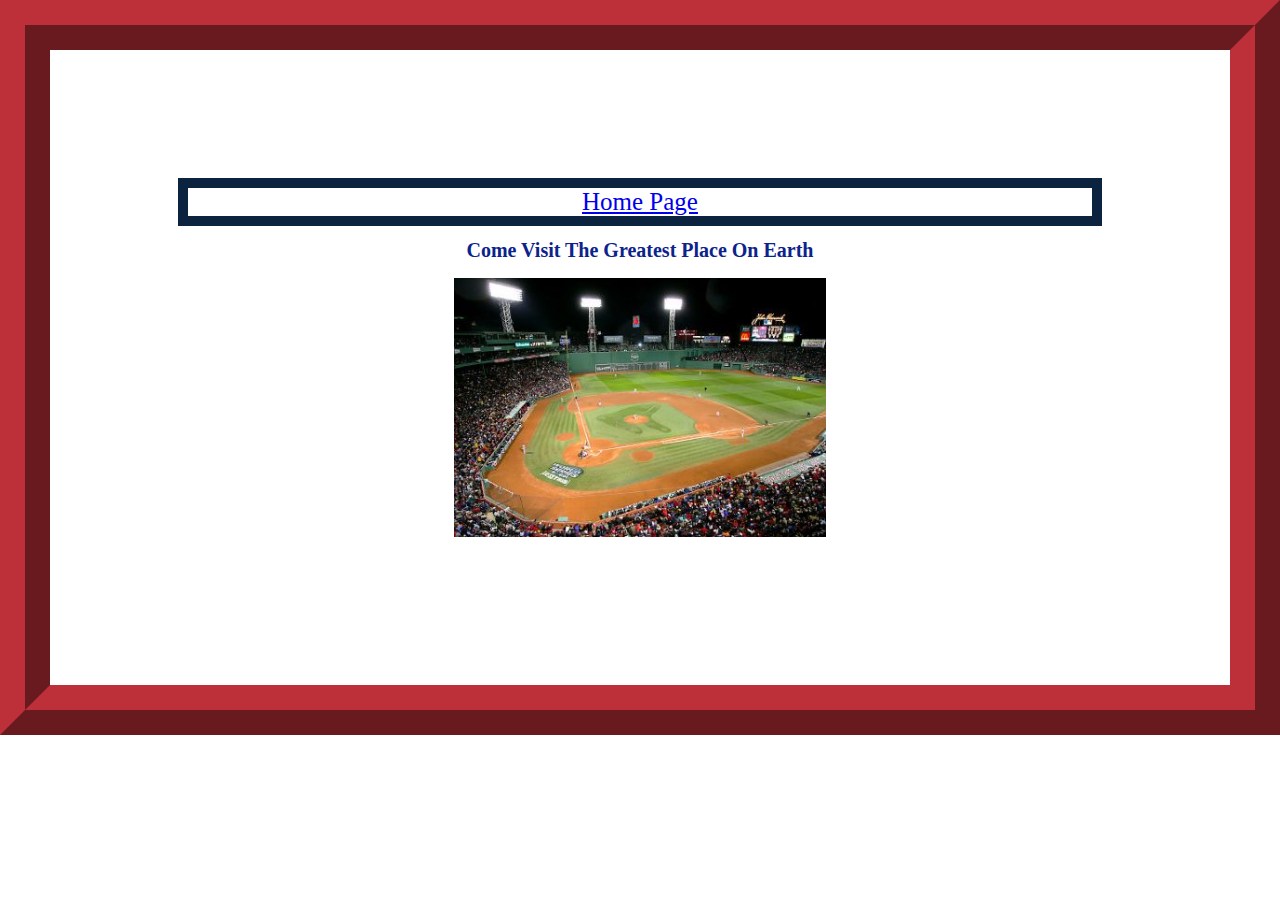
==== contact.html @ d1303f4a "Completed Gallery" ====
<!DOCTYPE html>
<!--
Date created: 19 October, 2021
Last edited: 19 October, 2021
Created by: Tyler Cardwell
Purpose: Creating a gallery of important moments in Red Sox history. Memorializing 
these moments with a pictuer gallery-->

<!--Establishing the document type, specifying the document language, adding the meta character encoding element, 
    and adding a title for the webpage-->

<html lang="en">
	<head>
		<meta charset="utf-8">
		<title>Title Town For A Reason</title>

        <!--Linking the style sheet here-->
        <link rel="stylesheet" href="css/style.css">

		<!--Created a viewport window that adjusts the width with the viewing device width. 
            This is required for responsive media-->
		<meta name="viewport" content="width=device-width, initial-scale=1">
        <meta charset="utf-8">
		<meta http-equiv="X-UA-Compatible" content="IE=edge">
    
    </head>

    <body>
        
        <header> 

            <nav>
                <a href="index.html">Home Page</a>
            </nav>

        </header>

        <h1>Come Visit The Greatest Place On Earth</h1>

        <p> <picture> <source media="(min-width: 206px)"> <img src="Images/fenway-park-200.jpg" 
            alt="Fenway Park"  srcset="Images/fenway-park-200.jpg 206w,     
            Images/fenway-park-400.jpg 412w,         Images/fenway-park-600.jpg 618w"    
            sizes="(max-width: 480px) 50vw,    (max-width: 960px) 30vw,   30vw">
        </picture></p>
        
    </body>
</html>
---- css/style.css ----
element.style {

}

nav {
  font-family: Georgia;
  display: inherit;
  scroll-padding-block: 3em;
}

header {
  border: 10px solid #0C2340;
  text-emphasis-color: #0C238C;
  text-align: center;
  text-decoration: dashed;
  text-decoration: #FFFFFF;
  font-size: 25px;
  font-family: Georgia;
}

body {
  background: #FFFFFF;
  font-family: Georgia; 
  background-color: #FFFFFF;
  border: 50px ridge #BD3039;
  text-align: center; 
  margin: auto;
  padding: 10%;
}
h1   {
  font-size: 20px;
  font-family: Georgia;
  color: #0C238C;}
p    {
  font-family: Geneva;
  font-size: 16px;
  color: #0C2340;}
h2{
  font-size: 20px;
  font-family: Georgia;
  color: #BD3039;}
  h3{
  font-size: 20px;
  font-family: Georgia;
  color: #BD3039;
  }

  .box{
    padding-top: 1rem;
    border: 5px solid #0C2340;
  }
  .box-1 {
    padding-top: 1rem;
    border: 5px solid #BD3039;
}

.box-2{
  padding-top: 1rem;
  border: 5px solid #0C2340;
}

h4 {
  font-size: 20px;
  font-family: Georgia;
  color: #BD3039;
  text-align: left;

}
.baseball-img {
    display: inline;
    width: 20%;
    height: 150px;
    padding-left: 1em;
    padding-right: 1em;
}

.galHeader{
  font-size: 35px;
  font-family: Georgia;
  color: #BD3039;
  text-align: center;
}
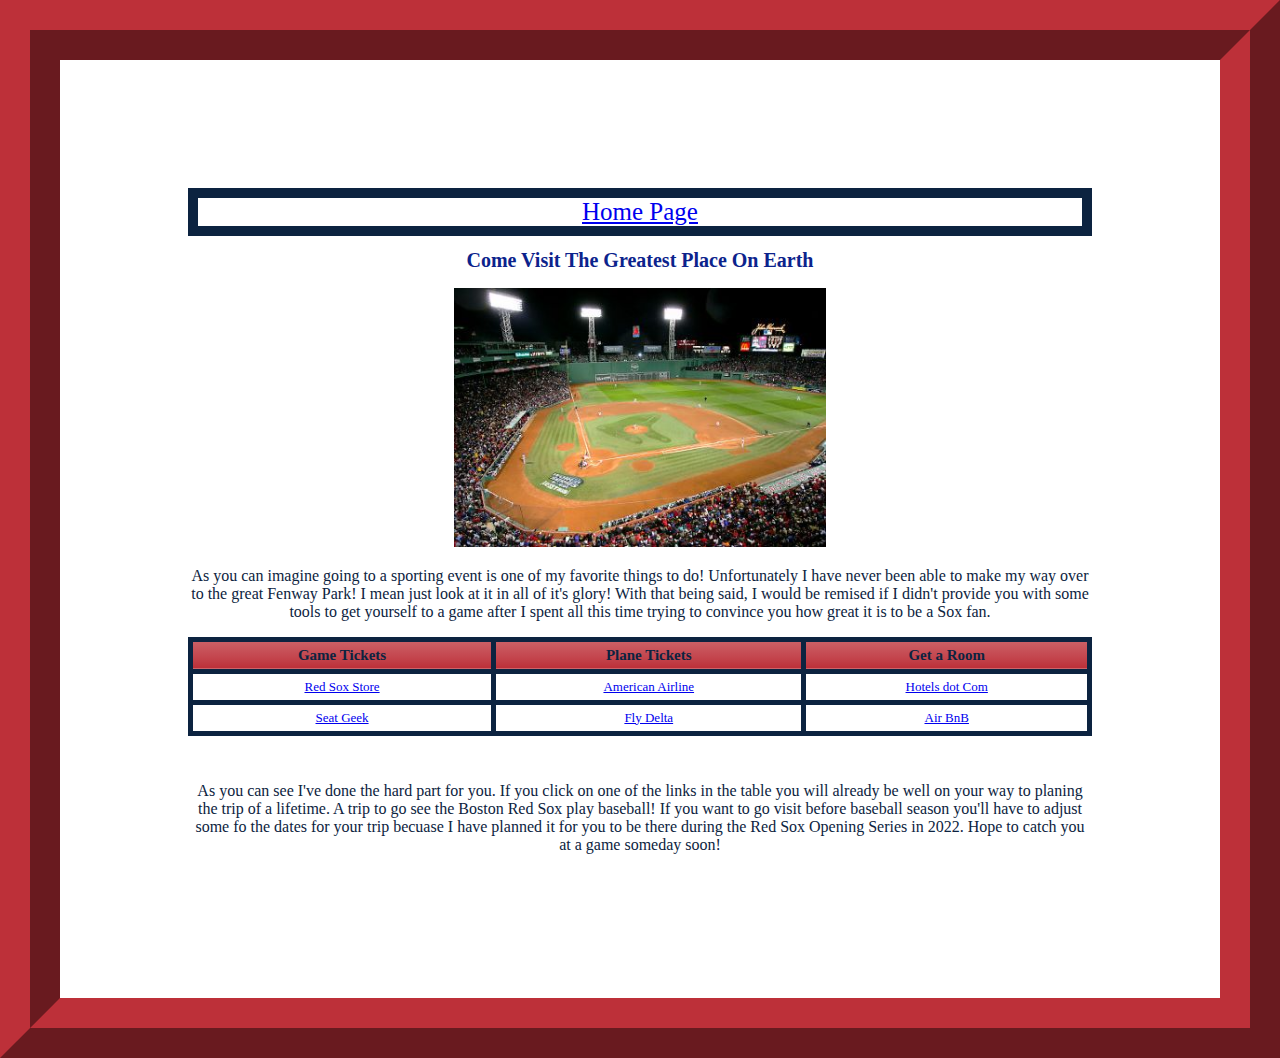
==== commit 5420d079: "finished the links page" ====
--- a/contact.html
+++ b/contact.html
@@ -35,6 +35,10 @@
 
         </header>
 
+        <!--This page is supposed to serve as a sort of conclusion page to my website providing people 
+        with the means to go see a Red Sox game if I've done a good enough job convincing them to become 
+        fans up to this point-->
+
         <h1>Come Visit The Greatest Place On Earth</h1>
 
         <p> <picture> <source media="(min-width: 206px)"> <img src="Images/fenway-park-200.jpg" 
@@ -42,6 +46,54 @@
             Images/fenway-park-400.jpg 412w,         Images/fenway-park-600.jpg 618w"    
             sizes="(max-width: 480px) 50vw,    (max-width: 960px) 30vw,   30vw">
         </picture></p>
+
+        <p>As you can imagine going to a sporting event is one of my favorite things to do! Unfortunately I have never been able 
+            to make my way over to the great Fenway Park! I mean just look at it in all of it's glory! With that being said, I 
+            would be remised if I didn't provide you with some tools to get yourself to a game after I spent all this time trying
+            to convince you how great it is to be a Sox fan. 
+        </p>
+
+        <!--Table was constructed and copied from a site called, divtable.com/table-styler-->
+
+        <table class="minimalistBlack">
+            <thead>
+            <tr>
+            <th>Game Tickets</th>
+            <th>Plane Tickets</th>
+            <th>Get a Room</th>
+            </tr>
+            </thead>
+            <tbody>
+            <tr>
+                <!--First row of the table, column 1, 2, and 3-->
+            <td><a href="https://www.mlb.com/redsox/tickets/season-tickets/new">Red Sox Store</a></td>
+            <td><a href="https://www.aa.com/booking/flights/choose-flights/flight1?bookingPathStateId=1635622472068-
+                633&redirectSearchToLegacyAACom=false">American Airline</a></td>
+            <td><a href="https://www.hotels.com/search.do?destination-id=1401516&q-
+                check-in=2021-11-01&q-check-out=2021-11-02&q-rooms=1&q-room-0-adults=2&q-room-0-children=0&f-lid=1409851&sort-
+                order=DISTANCE_FROM_LANDMARK">Hotels dot Com</a></td></tr>
+            <tr>
+                <!--Second row of the table, column 1, 2, and 3-->
+            <td><a href="https://seatgeek.com/venues/fenway-park/tickets">Seat Geek</a></td>
+            <td><a href="https://www.delta.com/flight-search/search-results?cacheKeySuffix=bcaf4799-d002-4072-9200-a75068397458">
+                Fly Delta</a></td>
+            <td><a href="https://www.airbnb.com/s/Back-Bay--Boston--MA--United-States/homes?tab_id=home_tab&refinement_
+                paths%5B%5D=%2Fhomes&flexible_trip_dates%5B%5D=december&flexible_trip_dates%5B%5D=november&flexible_trip_
+                lengths%5B%5D=weekend_trip&date_picker_type=calendar&query=Back%20Bay%2C%20Boston%2C%20MA%2C%20United%20States&place_
+                id=ChIJsfUV-A5644kRxFubWZLMo7w&checkin=2022-04-15&checkout=2022-04-17&source=structured_search_input_header&search_type=
+                user_map_move&ne_lat=42.35217670874754&ne_lng=-71.08375283964449&sw_lat=42.34063131291056&sw_lng=-71.10570403822237&zoom=
+                16&search_by_map=true">Air BnB</a></td></tr>
+            </tbody>
+            </tr>
+            </table>
+
+        <div class="closing">
+            <p>As you can see I've done the hard part for you. If you click on one of the links in the table you will already be
+                well on your way to planing the trip of a lifetime. A trip to go see the Boston Red Sox play baseball! If you want
+                to go visit before baseball season you'll have to adjust some fo the dates for your trip becuase I have planned it
+                for you to be there during the Red Sox Opening Series in 2022. Hope to catch you at a game someday soon! 
+            </p>
+        </div>
         
     </body>
 </html>--- a/css/style.css
+++ b/css/style.css
@@ -22,7 +22,7 @@
   background: #FFFFFF;
   font-family: Georgia; 
   background-color: #FFFFFF;
-  border: 50px ridge #BD3039;
+  border: 60px ridge #BD3039;
   text-align: center; 
   margin: auto;
   padding: 10%;
@@ -73,7 +73,6 @@
     padding-left: 1em;
     padding-right: 1em;
 }
-
 .galHeader{
   font-size: 35px;
   font-family: Georgia;
@@ -82,8 +81,44 @@
 }
 
 
+table.minimalistBlack {
+  border: 3px solid #0C2340;
+  width: 100%;
+  text-align: center;
+  border-collapse: collapse;
+}
+table.minimalistBlack td, table.minimalistBlack th {
+  border: 5px solid #0C2340;
+  padding: 5px 4px;
+}
+table.minimalistBlack tbody td {
+  font-size: 13px;
+  color: #0C2340;
+}
+table.minimalistBlack thead {
+  background: #BD3039;
+  background: -moz-linear-gradient(top, #cd646a 0%, #c3444c 66%, #BD3039 100%);
+  background: -webkit-linear-gradient(top, #cd646a 0%, #c3444c 66%, #BD3039 100%);
+  background: linear-gradient(to bottom, #cd646a 0%, #c3444c 66%, #BD3039 100%);
+  border-bottom: 3px solid #BD3039;
+}
+table.minimalistBlack thead th {
+  font-size: 15px;
+  font-weight: bold;
+  color: #0C2340;
+  text-align: center;
+}
+table.minimalistBlack tfoot td {
+  font-size: 14px;
+}
+
+.closing{
+  padding-top: 30px;
+}
 
 
 
 
 
+
+
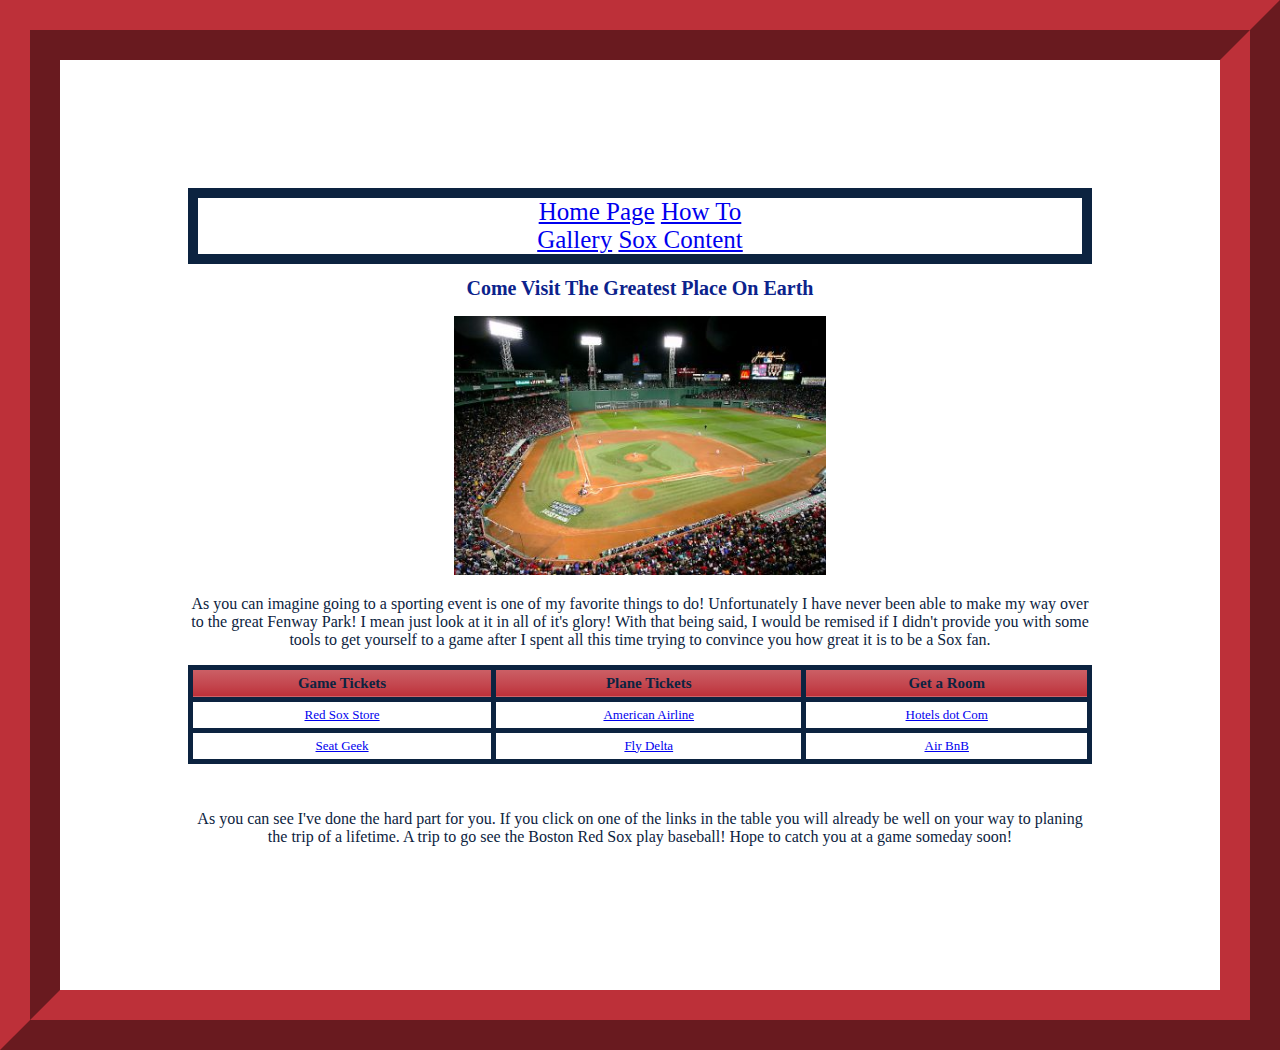
==== commit b07b30e8: "Update contact.html" ====
--- a/contact.html
+++ b/contact.html
@@ -31,6 +31,9 @@
 
             <nav>
                 <a href="index.html">Home Page</a>
+                <a href="tutorial.html">How To</a><br>
+                <a href="gallery.html">Gallery</a>
+			    <a href="media.html">Sox Content</a>
             </nav>
 
         </header>
@@ -86,14 +89,13 @@
             </tbody>
             </tr>
             </table>
-
+            <!--Created a DIV class here in order to add extra padding to the text so it didnt look so cramped next to the table-->
         <div class="closing">
             <p>As you can see I've done the hard part for you. If you click on one of the links in the table you will already be
-                well on your way to planing the trip of a lifetime. A trip to go see the Boston Red Sox play baseball! If you want
-                to go visit before baseball season you'll have to adjust some fo the dates for your trip becuase I have planned it
-                for you to be there during the Red Sox Opening Series in 2022. Hope to catch you at a game someday soon! 
+                well on your way to planing the trip of a lifetime. A trip to go see the Boston Red Sox play baseball! Hope to catch 
+                you at a game someday soon! 
             </p>
         </div>
         
     </body>
-</html>+</html>
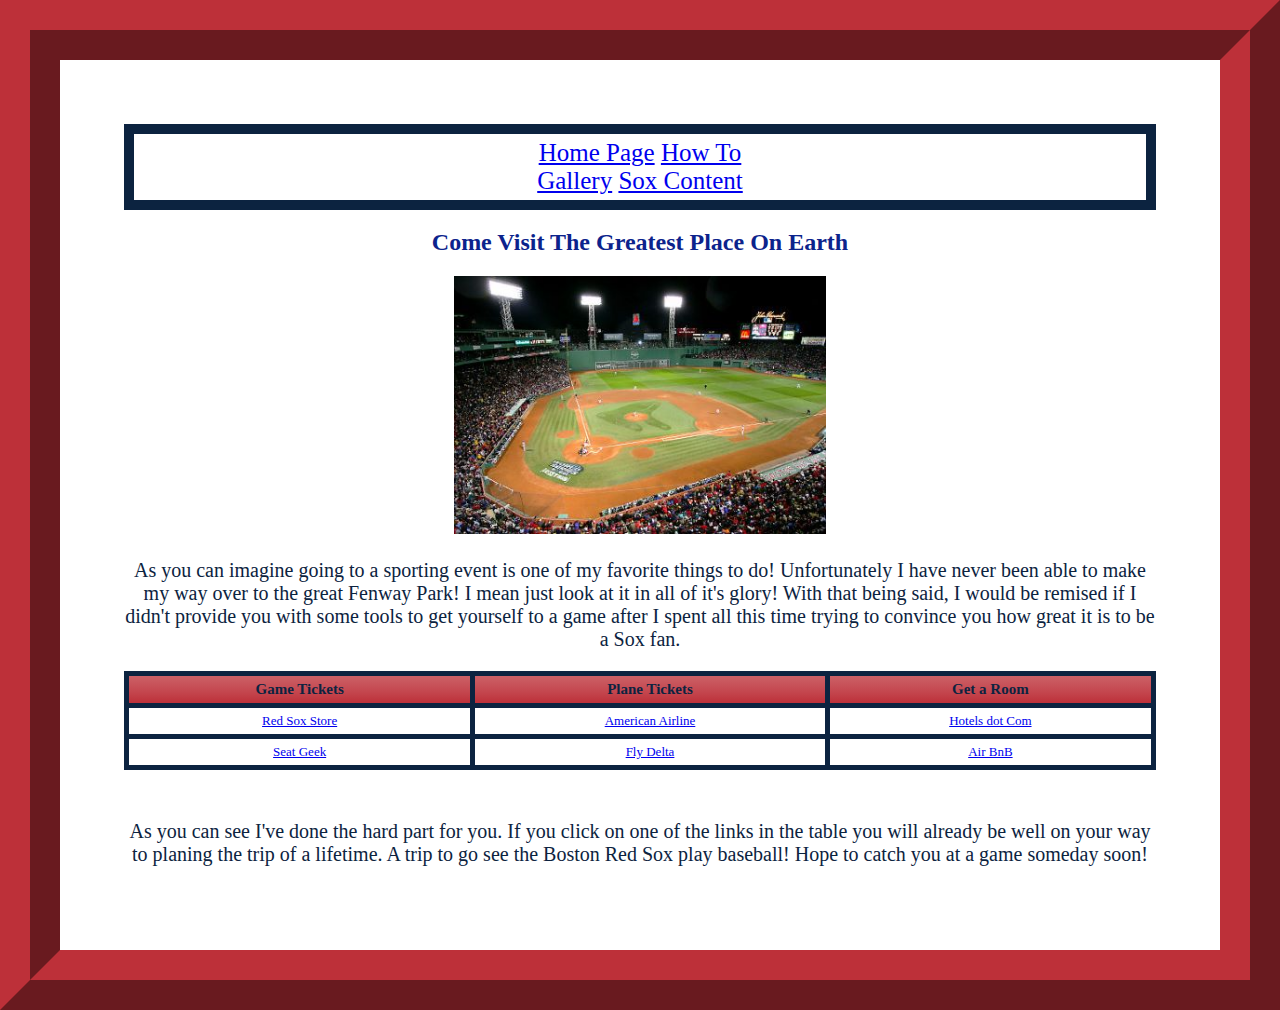
==== commit c20694b8: "Update contact.html" ====
--- a/contact.html
+++ b/contact.html
@@ -1,7 +1,7 @@
 <!DOCTYPE html>
 <!--
 Date created: 19 October, 2021
-Last edited: 19 October, 2021
+Last edited: 31 October, 2021
 Created by: Tyler Cardwell
 Purpose: Creating a gallery of important moments in Red Sox history. Memorializing 
 these moments with a pictuer gallery-->
@@ -12,7 +12,7 @@
 <html lang="en">
 	<head>
 		<meta charset="utf-8">
-		<title>Title Town For A Reason</title>
+		<title>Let's Watch A Baseball Game</title>
 
         <!--Linking the style sheet here-->
         <link rel="stylesheet" href="css/style.css">
@@ -29,6 +29,7 @@
         
         <header> 
 
+            <!--Created a Navigation bar to get between the different pages of my website-->
             <nav>
                 <a href="index.html">Home Page</a>
                 <a href="tutorial.html">How To</a><br>
--- a/css/style.css
+++ b/css/style.css
@@ -1,11 +1,12 @@
-element.style {
+center.style {
 
 }
 
 nav {
   font-family: Georgia;
   display: inherit;
-  scroll-padding-block: 3em;
+  padding: 5px;
+  scroll-padding-block: 1em;
 }
 
 header {
@@ -25,22 +26,24 @@
   border: 60px ridge #BD3039;
   text-align: center; 
   margin: auto;
-  padding: 10%;
+  padding: 5%;
 }
 h1   {
-  font-size: 20px;
+  font-size: 24px;
   font-family: Georgia;
-  color: #0C238C;}
+  color: #0C238C;
+  padding-top: 3px;
+}
 p    {
   font-family: Geneva;
-  font-size: 16px;
+  font-size: 20px;
   color: #0C2340;}
 h2{
-  font-size: 20px;
+  font-size: 24px;
   font-family: Georgia;
   color: #BD3039;}
   h3{
-  font-size: 20px;
+  font-size: 24px;
   font-family: Georgia;
   color: #BD3039;
   }
@@ -60,7 +63,7 @@
 }
 
 h4 {
-  font-size: 20px;
+  font-size: 24px;
   font-family: Georgia;
   color: #BD3039;
   text-align: left;
@@ -68,11 +71,13 @@
 }
 .baseball-img {
     display: inline;
-    width: 20%;
-    height: 150px;
-    padding-left: 1em;
-    padding-right: 1em;
+    width: 90%;
 }
+@media only screen and (min-width: 600px) {  .baseball-img {
+  width: 30%;
+  }
+  }
+
 .galHeader{
   font-size: 35px;
   font-family: Georgia;
@@ -116,9 +121,13 @@
   padding-top: 30px;
 }
 
-
-
-
-
-
-
+.content{font-family: Geneva;
+  font-size: 20px;
+  color: #0C2340;
+  padding-bottom: 20px
+}
+.content-1{font-family: Geneva;
+  font-size: 20px;
+  color: #0C2340;
+  padding-top: 20px;
+}
